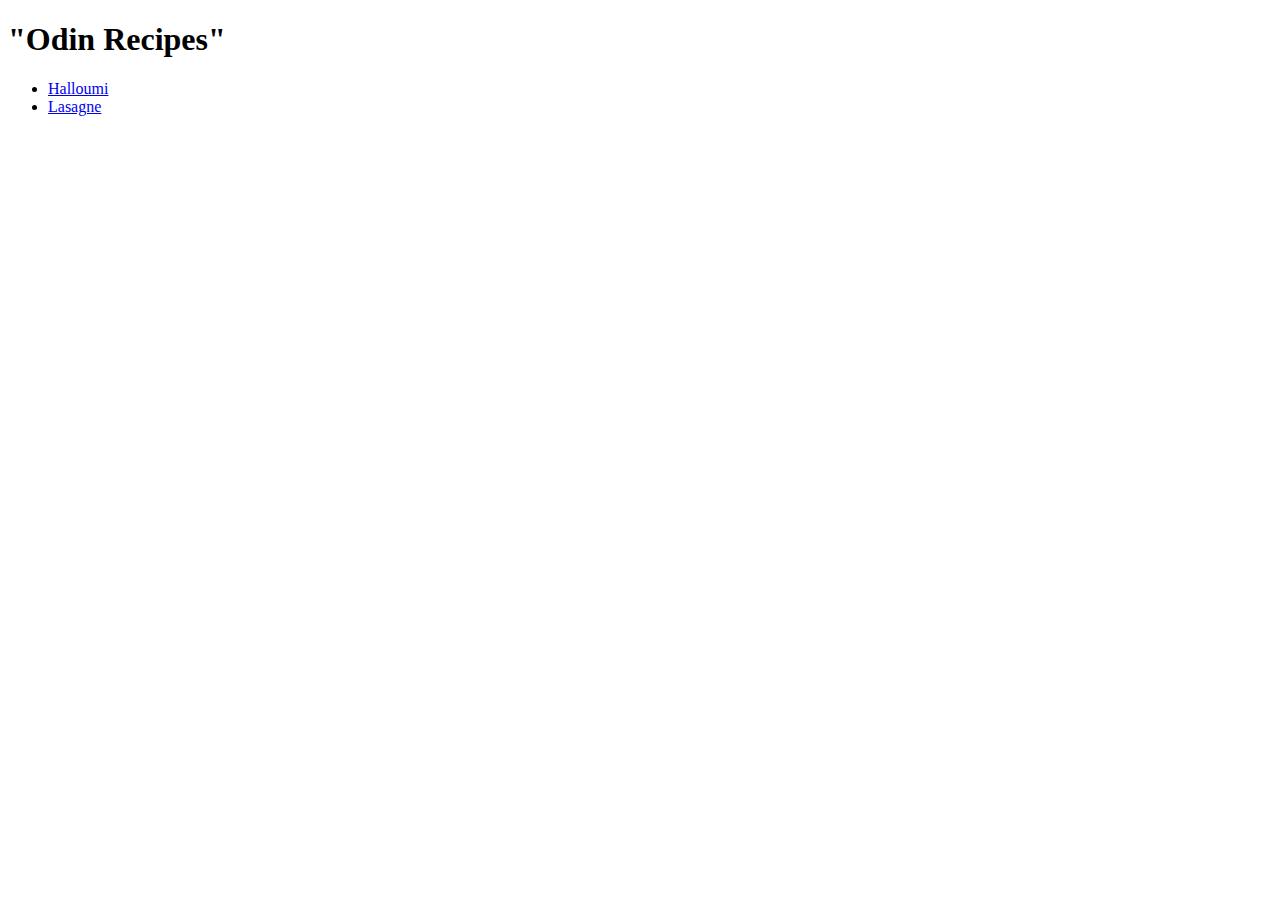
==== index.html @ d1394000 "Added Lasagna.html to recipes" ====
<!DOCTYPE html>
<html lang="en">
<head>
    <meta charset="UTF-8">
    <meta name="viewport" content="width=device-width, initial-scale=1.0">
    <title>Document</title>
</head>
<body>
    <h1>"Odin Recipes"</h1>
    <ul>
        <li><a href="recipes/Halloumi.html">Halloumi</a></li>
        <li><a href="recipes/Lasagne.html">Lasagne</a></li>
    </ul>
</body>
</html>
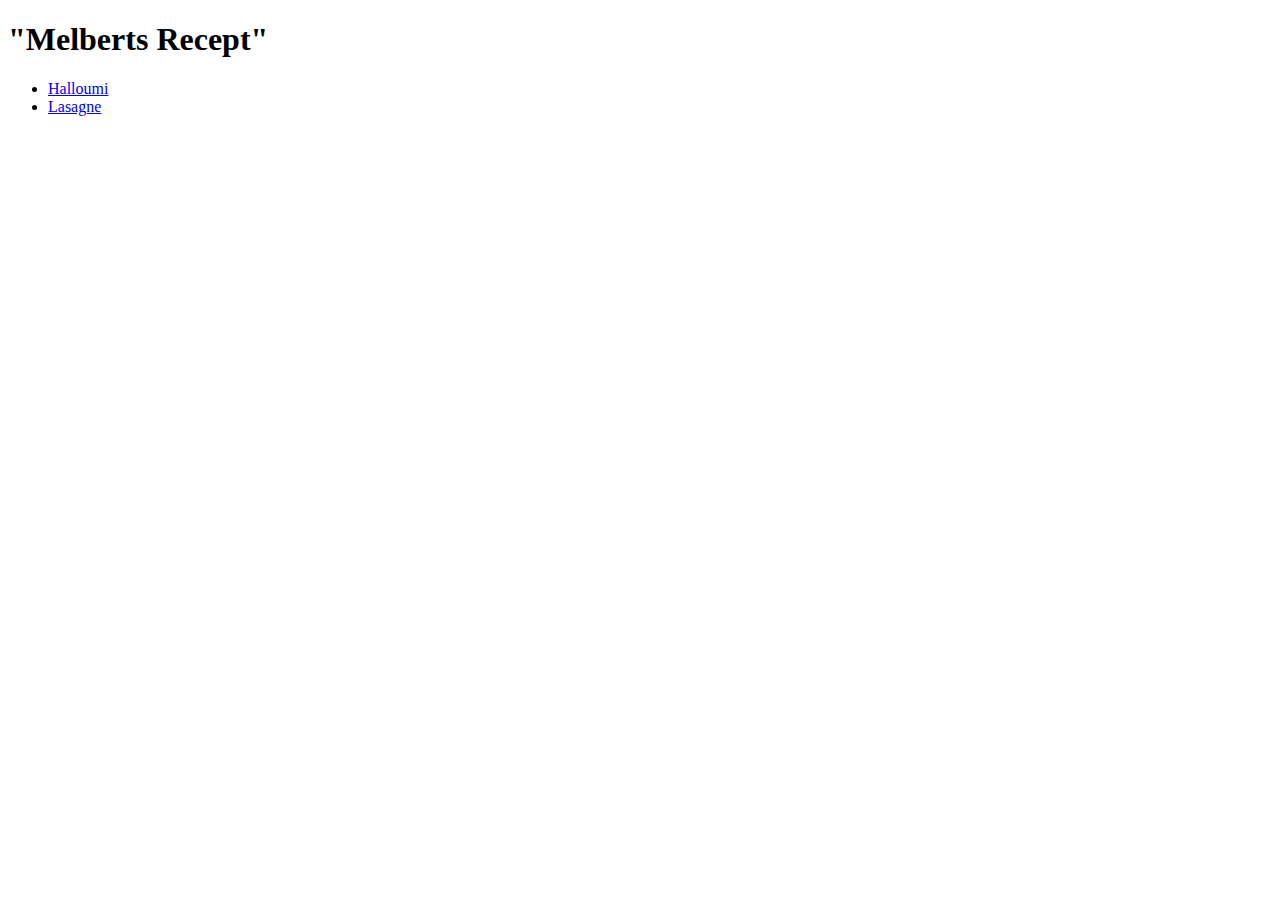
==== commit a2f14688: "Changed title header on index.html" ====
--- a/index.html
+++ b/index.html
@@ -3,10 +3,10 @@
 <head>
     <meta charset="UTF-8">
     <meta name="viewport" content="width=device-width, initial-scale=1.0">
-    <title>Document</title>
+    <title>Melberts Recept</title>
 </head>
 <body>
-    <h1>"Odin Recipes"</h1>
+    <h1>"Melberts Recept"</h1>
     <ul>
         <li><a href="recipes/Halloumi.html">Halloumi</a></li>
         <li><a href="recipes/Lasagne.html">Lasagne</a></li>
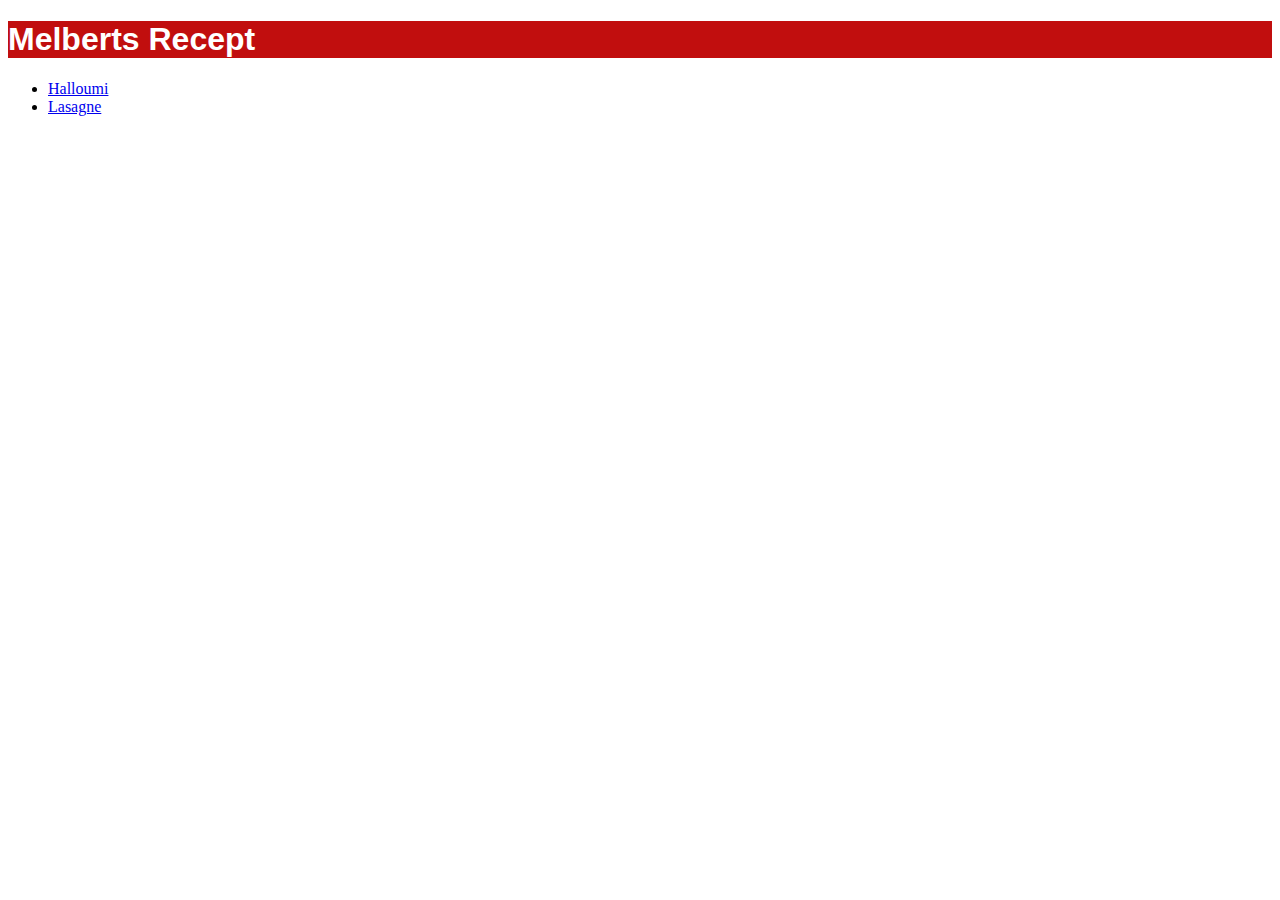
==== commit 34d79067: "Added styles.css and changed header looks" ====
--- a/index.html
+++ b/index.html
@@ -4,9 +4,10 @@
     <meta charset="UTF-8">
     <meta name="viewport" content="width=device-width, initial-scale=1.0">
     <title>Melberts Recept</title>
+    <link rel="stylesheet" href="styles.css">
 </head>
 <body>
-    <h1>"Melberts Recept"</h1>
+    <h1>Melberts Recept</h1>
     <ul>
         <li><a href="recipes/Halloumi.html">Halloumi</a></li>
         <li><a href="recipes/Lasagne.html">Lasagne</a></li>
--- a/styles.css
+++ b/styles.css
@@ -0,0 +1,7 @@
+h1 {
+    background-color: #bd0000f1;
+    color: white;
+    font-size: 32;
+    font-weight: bold;
+    font-family:Verdana, Geneva, Tahoma, sans-serif ;
+}
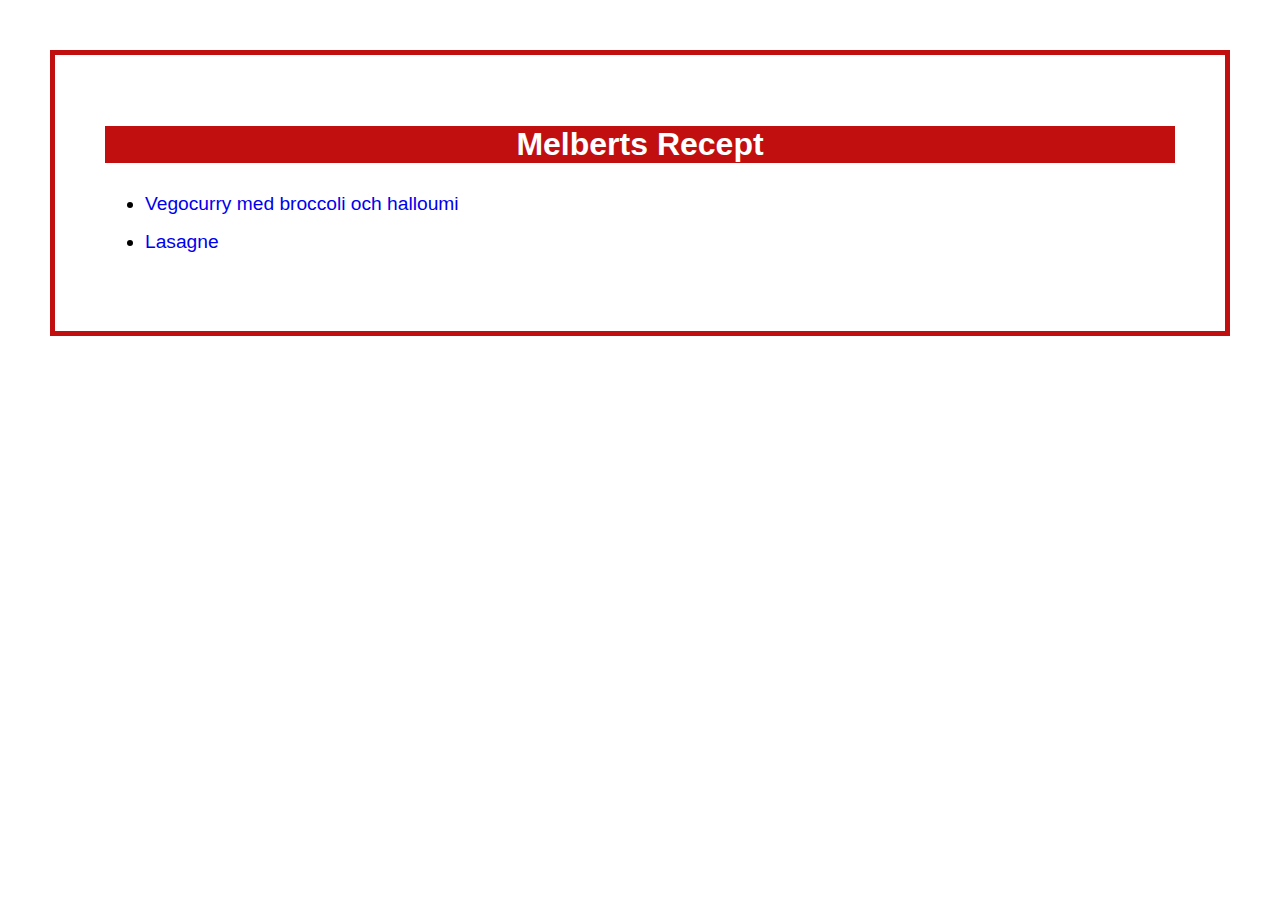
==== commit 2f961975: "Added border, Removed descriptions for recipes, Removed underline from links, Changed width for img" ====
--- a/index.html
+++ b/index.html
@@ -9,7 +9,7 @@
 <body>
     <h1>Melberts Recept</h1>
     <ul>
-        <li><a href="recipes/Halloumi.html">Halloumi</a></li>
+        <li><a href="recipes/Halloumi.html">Vegocurry med broccoli och halloumi</a></li>
         <li><a href="recipes/Lasagne.html">Lasagne</a></li>
     </ul>
 </body>
--- a/styles.css
+++ b/styles.css
@@ -1,7 +1,36 @@
+* {
+    font-family: Verdana, Geneva, Tahoma, sans-serif;
+    body {
+        margin: 50px;
+        padding: 50px;
+        border: 5px solid #bd0000f1;
+        }
+}
+
+img {
+    width: 688px
+}
+
 h1 {
     background-color: #bd0000f1;
     color: white;
-    font-size: 32;
+    font-size: 40;
     font-weight: bold;
-    font-family:Verdana, Geneva, Tahoma, sans-serif ;
+    text-align: center;
 }
+   
+ul,
+ol {
+    font-size: 120%;
+}
+
+h4 {
+    text-decoration: underline;
+}
+
+a {
+    
+    text-decoration: none;
+    line-height: 2;
+}
+
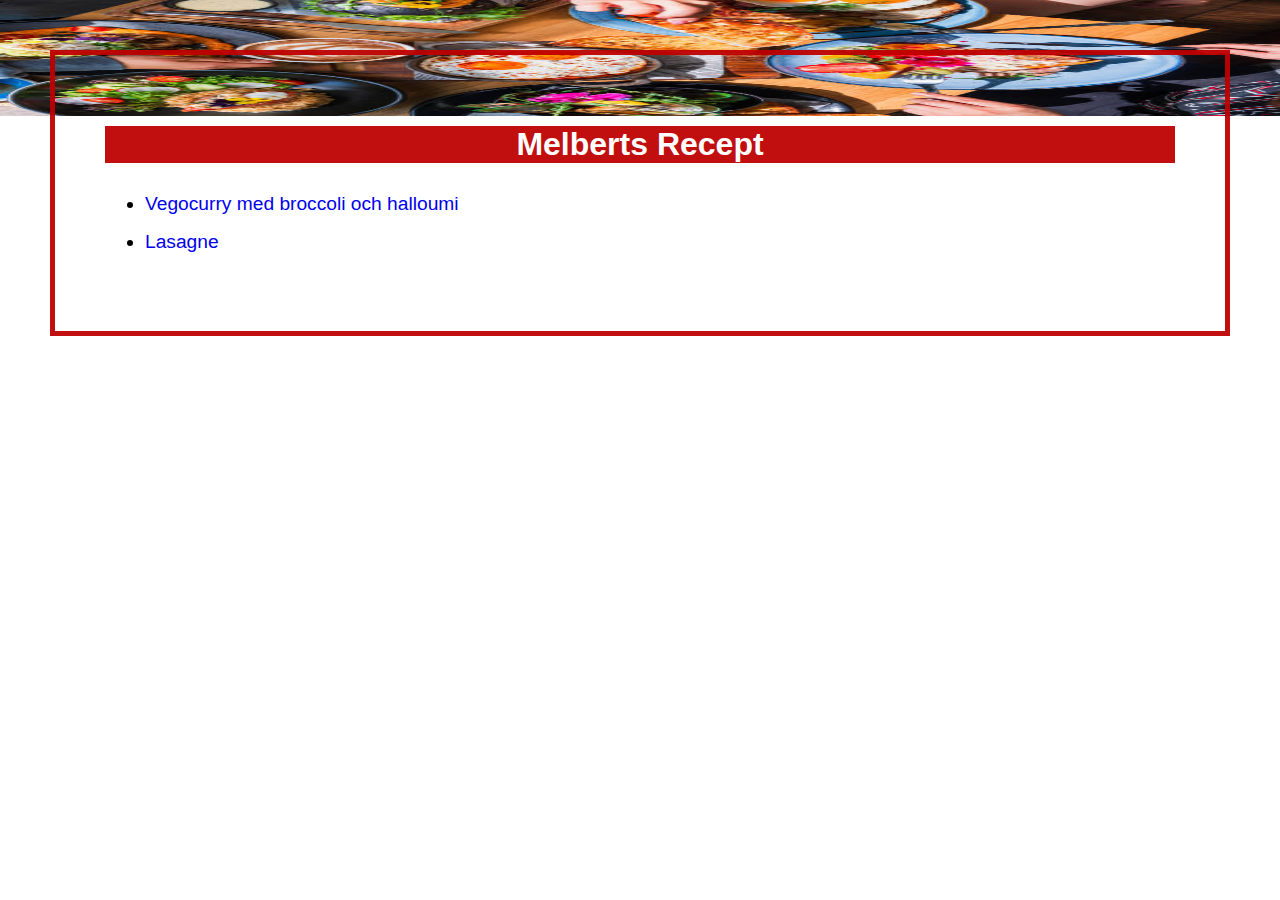
==== commit 9dbd527e: "Trying to add header img" ====
--- a/index.html
+++ b/index.html
@@ -7,7 +7,9 @@
     <link rel="stylesheet" href="styles.css">
 </head>
 <body>
-    <h1>Melberts Recept</h1>
+    <header id="header-background">
+        <h1>Melberts Recept</h1>
+    </header>
     <ul>
         <li><a href="recipes/Halloumi.html">Vegocurry med broccoli och halloumi</a></li>
         <li><a href="recipes/Lasagne.html">Lasagne</a></li>
--- a/styles.css
+++ b/styles.css
@@ -1,14 +1,24 @@
 * {
     font-family: Verdana, Geneva, Tahoma, sans-serif;
-    body {
-        margin: 50px;
-        padding: 50px;
-        border: 5px solid #bd0000f1;
-        }
 }
 
+body {
+    margin: 50px;
+    padding: 50px;
+    border: 5px solid #bd0000f1;
+    background-image: url(img/foods.jpg);
+    background-repeat: no-repeat;
+    background-attachment:scroll;
+    background-size: 100% 30%;
+    background-position:top;
+
+    }
+
+
 img {
-    width: 688px
+    width: 393px;
+    height: auto;
+    
 }
 
 h1 {
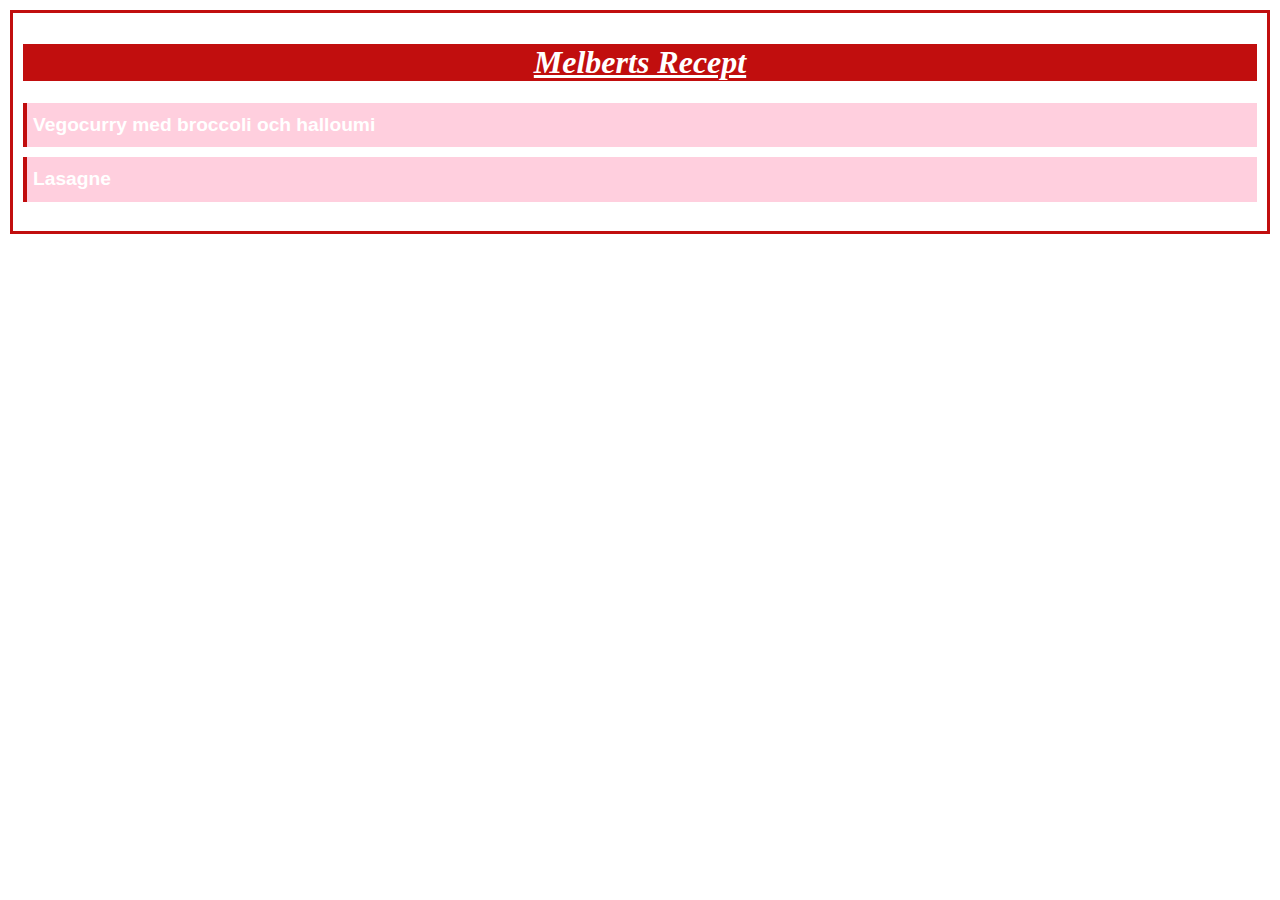
==== commit 0e9544b9: "Added padding, margin and background color to links" ====
--- a/index.html
+++ b/index.html
@@ -7,12 +7,10 @@
     <link rel="stylesheet" href="styles.css">
 </head>
 <body>
-    <header id="header-background">
-        <h1>Melberts Recept</h1>
-    </header>
+    <h1>Melberts Recept</h1>
     <ul>
-        <li><a href="recipes/Halloumi.html">Vegocurry med broccoli och halloumi</a></li>
-        <li><a href="recipes/Lasagne.html">Lasagne</a></li>
+        <li class="links"><a href="recipes/Halloumi.html">Vegocurry med broccoli och halloumi</a></li>
+        <li class="links"><a href="recipes/Lasagne.html">Lasagne</a></li>
     </ul>
 </body>
 </html>--- a/styles.css
+++ b/styles.css
@@ -1,24 +1,17 @@
 * {
     font-family: Verdana, Geneva, Tahoma, sans-serif;
+    body {
+        margin: 10px;
+        padding: 10px;
+        border: 3px solid #bd0000f1;
+        }
 }
 
-body {
-    margin: 50px;
-    padding: 50px;
-    border: 5px solid #bd0000f1;
-    background-image: url(img/foods.jpg);
-    background-repeat: no-repeat;
-    background-attachment:scroll;
-    background-size: 100% 30%;
-    background-position:top;
-
-    }
-
-
 img {
-    width: 393px;
+    width: 400px;
+    max-width: 100%;
+    max-height: 100%;
     height: auto;
-    
 }
 
 h1 {
@@ -27,6 +20,18 @@
     font-size: 40;
     font-weight: bold;
     text-align: center;
+    font-style: italic;
+    font-family: 'Times New Roman', Times, serif;
+    text-decoration: white underline;
+}
+
+h3 {
+    font-family: 'Times New Roman', Times, serif;
+}
+
+h4 {
+    background-color: #ff105833;
+    text-decoration: underline;
 }
    
 ul,
@@ -34,13 +39,22 @@
     font-size: 120%;
 }
 
-h4 {
-    text-decoration: underline;
+.steg li {
+    font-family: 'Times New Roman', Times, serif;
 }
 
-a {
-    
-    text-decoration: none;
+.links {
+    background-color: #ff105833;
+    display: block;
+    border-left: 4px solid #bd0000f1;
+    padding: 3px 3px 3px 6px;
+    margin: 10px 0px 4px -40px;
     line-height: 2;
+    list-style-type: none;
+    font-weight: bold;
 }
 
+a:link, a:visited {
+    color: rgb(255, 255, 255);
+    text-decoration: none;
+} 
